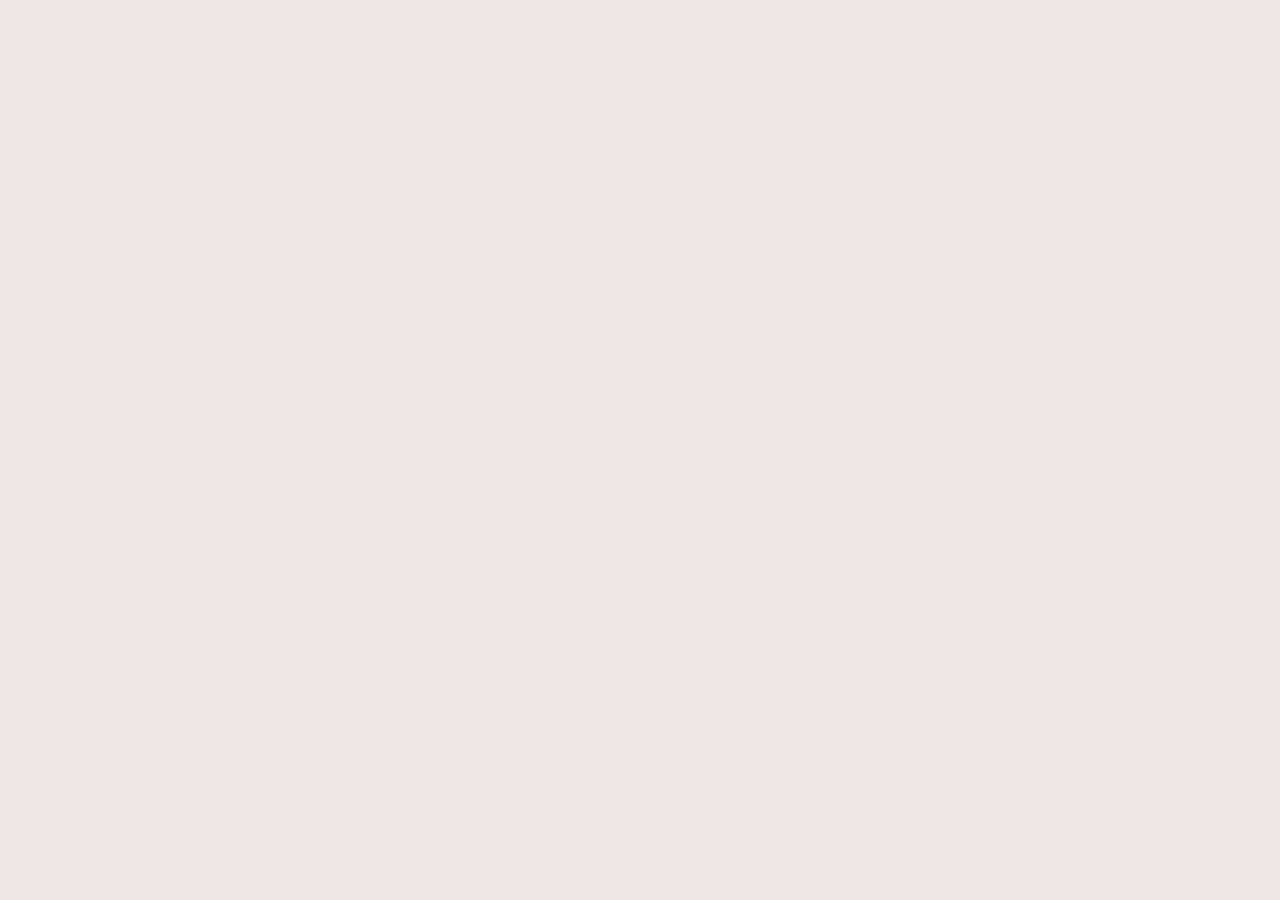
==== music.html @ 382e6608 "modified" ====
<html>
<head><title>Music Player</title>
<link rel="stylesheet" href="style.css">
</head>
<body>
    <div class="music-player">
    <iframe style="border-radius:12px" src="https://open.spotify.com/embed/playlist/6vHhQOHGABPPMcLumvTBpN?utm_source=generator&theme=0" width="100%" height="100%" frameBorder="0" allowfullscreen="" allow="autoplay; clipboard-write; encrypted-media; fullscreen; picture-in-picture"></iframe>
    
</div>    
</body>
</html>
---- style.css ----
.hero-image {
	top: -0.0005rem;
	bottom: -20rem;
	width: 100%;
	background-repeat: no-repeat;
	background-image: url(https://www.pinkvilla.com/imageresize/pinkvilla-picks-missing-zayn-malik-with-1d-one-direction-this-is-us-is-the-remedy-you-need-amid-quarantine.jpg?width=752&format=webp&t=pvorg);
	background-size: cover;
	background-position: center center;
	position: absolute;
    background-color: #222;
	z-index: 1;
}

.hero h1 {
	position: relative;
	text-align: center;
	color: white;
	padding-top: 12rem;
	z-index: 2;
}

.navbar-wrapper {
	height: 3rem;
	text-align: center;
}
nav.pinned {
	position: fixed;
	top: 0;
	background-color: #f5f5f5;
	transition: 0.2s ease background-color;
	-webkit-transition: 0.2s ease background-color;

}


html,body,div,span,applet,object,iframe,h1,h2,h3,h4,h5,h6,p,blockquote,pre,a,abbr,acronym,address,big,cite,code,del,dfn,em,img,ins,kbd,q,s,samp,small,strike,strong,sub,sup,tt,var,b,u,i,center,dl,dt,dd,ol,ul,li,fieldset,form,label,legend,table,caption,tbody,tfoot,thead,tr,th,td,article,aside,canvas,details,embed,figure,figcaption,footer,header,hgroup,menu,nav,output,ruby,section,summary,time,mark,audio,video{border:0;font-size:100%;font:inherit;vertical-align:baseline;margin:0;padding:0}article,aside,details,figcaption,figure,footer,header,hgroup,menu,nav,section{display:block}body{line-height:1}ol,ul{list-style:none}blockquote,q{quotes:none}blockquote:before,blockquote:after,q:before,q:after{content:none}table{border-collapse:collapse;border-spacing:0}

/* Default header styles */
h1, h2, h3, h4, h5, h6 {
	font-family: "Helvetica Neue", Helvetica, Roboto, Arial, sans-serif;
	font-weight: 300;
	color: #222222;
	line-height: 1.4; }
h1 {
	font-size: 2.75rem;
    text-align: center; }
h2 {
	font-size: 1.6875rem; }
h3 {
	font-size: 1.375rem; }
h4 {
	font-size: 1.125rem; }
h5 {
	font-size: 1.125rem; }
h6 {
	font-size: 1rem; }

/* Base element styles */
body, html {
	width: 100%;
	height: 100%;
	font-family: "Helvetica Neue", Helvetica, Roboto, Arial, sans-serif;
	font-size: 16px;
	color: #222222;
    background-color: rgb(237, 231, 231);
 }

a, a:hover {
	color: inherit;
	text-decoration: none; }

ul {
	margin: 2rem 0;
	list-style: disc;
	padding-left: 2rem; }
ul li {
	padding: 0.5rem 0; }

p {
	margin: 1rem 0;
	line-height: 1.8; }

.content {
	max-width: 60rem;
	margin: 0 auto;
	width: 100%; }

.hero {
	position: relative;
	overflow: hidden;
	height: 30rem; }

section { padding: 6rem 0 3rem; }

footer {
	margin-top: 4rem;
	padding: 5rem;
	background-color: #222;
	color: white;
	text-align: center; }
footer p {
	margin: 0; }

/* Navbar Styles */

nav {
	height: 3rem;
	position: relative;
	width: 100%; }
nav ul {
	height: 3rem;
	margin: 0;
	padding: 0;
	display: inline-block;
	font-size: 0;
	list-style: none; }
nav ul li {
	font-size: 1rem;
	padding: 0;
	display: inline-block;}
nav ul li p {
	height: 1.5rem;
	line-height: 1.5rem;
	margin: 0;
	padding: 0.75rem 1.5rem; }
nav ul li:hover {
	cursor: pointer;
	background-color: rgb(0, 0, 0);
	color:rgb(237, 231, 231) ; }
nav ul li.action-item {
	color: white;
	background-color: black; }
nav ul li.action-item:hover {
	color: white;
	background-color: black; }
nav ul.right { float:right; }

.coming-soon {
	height: 100%;
	background-image: url(https://cdn.pixabay.com/photo/2016/12/11/08/01/coming-soon-1898936__340.jpg);
	background-position: center;
  background-repeat: no-repeat;
  background-size: cover;
  background-color: #222;
}
.social-handles {
	text-align: center;
	font-size: 20px;
}
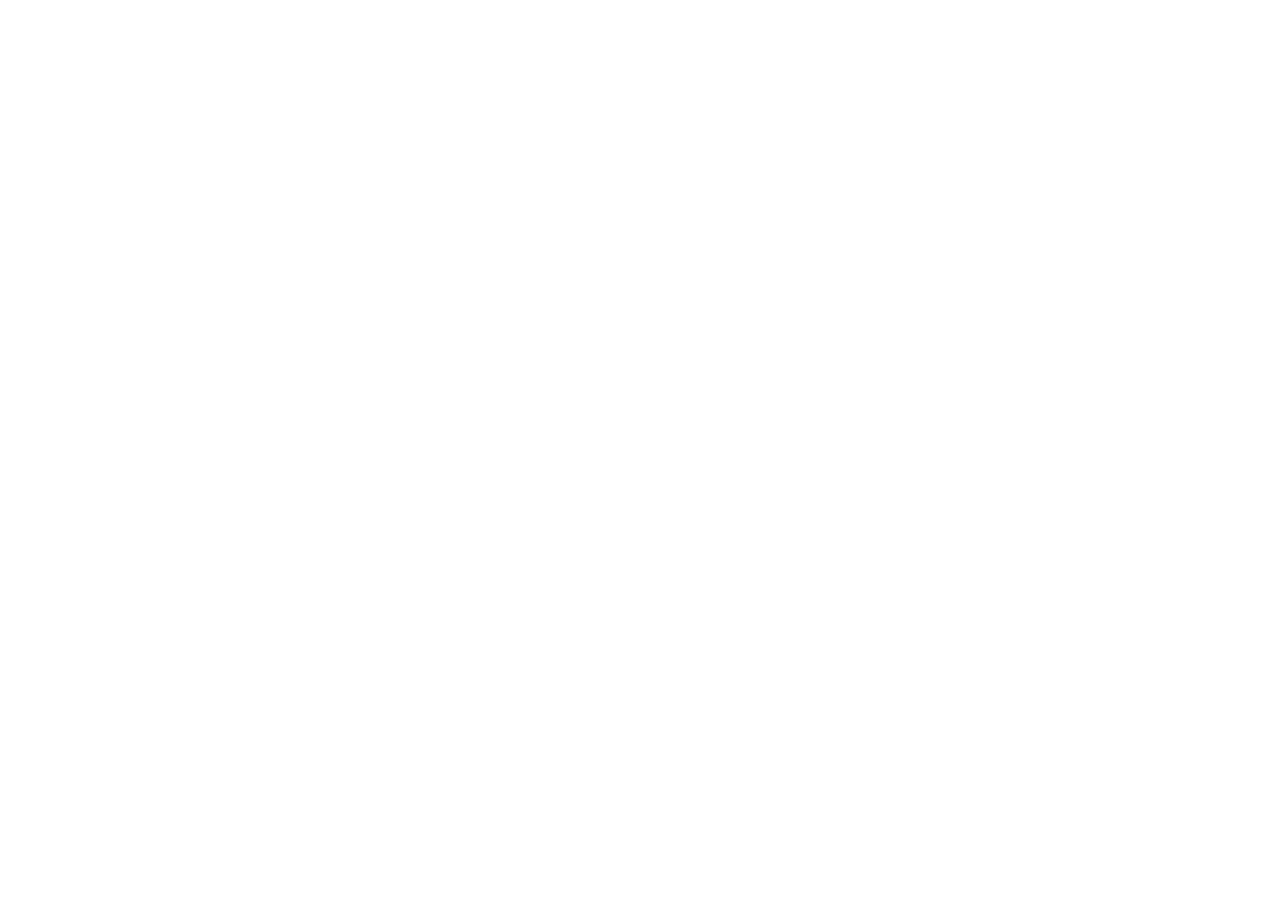
==== commit 930362e9: "improved linking" ====
--- a/music.html
+++ b/music.html
@@ -1,6 +1,6 @@
 <html>
 <head><title>Music Player</title>
-<link rel="stylesheet" href="style.css">
+<link rel="stylesheet" href="/css/style.css">
 </head>
 <body>
     <div class="music-player">
